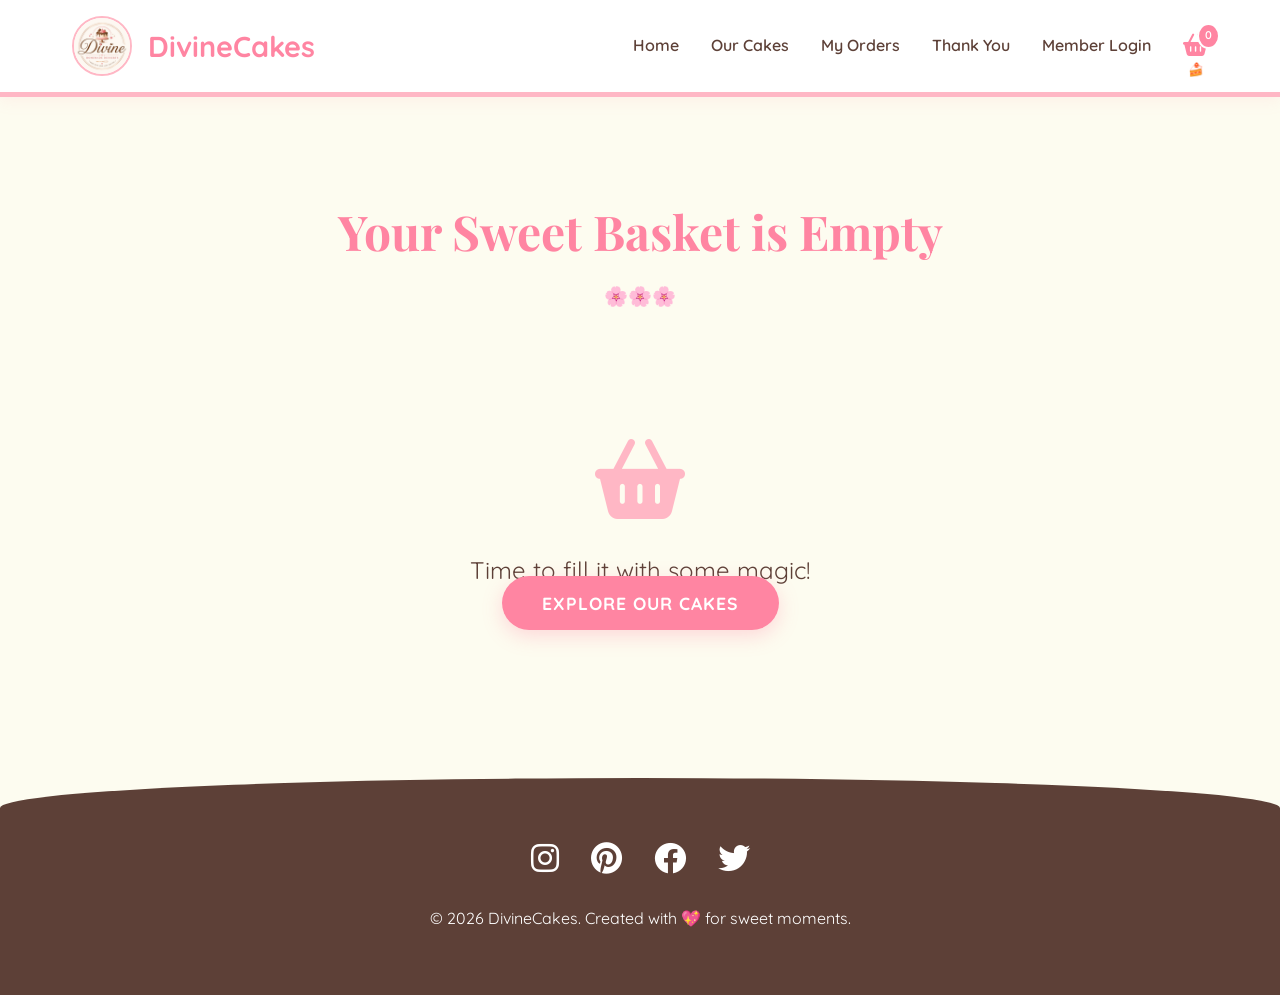
==== cart.html @ 0deafa9c "Add files via upload" ====
<!DOCTYPE html>
<html lang="en">
<head>
    <meta charset="UTF-8">
    <meta name="viewport" content="width=device-width, initial-scale=1.0">
    <title>Your Sweet Basket | Divine Cakes</title>
    <link rel="stylesheet" href="style.css">
    <link rel="stylesheet" href="https://cdnjs.cloudflare.com/ajax/libs/font-awesome/6.0.0/css/all.min.css">
</head>
<body>
    <header>
        <nav class="navbar">
            <div class="logo">
                <img src="images/divine.jpg" alt="Divine Homemade Desserts" class="logo-img">
                <span>DivineCakes</span>
            </div>
            <ul class="nav-links">
                <li><a href="index.html">Home</a></li>
                <li><a href="products.html">Our Cakes</a></li>
                <li><a href="orders.html">My Orders</a></li>
                <li><a href="thankyou.html">Thank You</a></li>
                <li><a href="login.html">Member Login</a></li>
                <li><a href="cart.html" class="active cart-icon"><i class="fas fa-shopping-basket"></i><span class="cart-count" id="cart-count">0</span></a></li>
            </ul>
        </nav>
    </header>

    <main class="container cart-page-container">
        <h1 class="section-title">Your Sweet Basket</h1>
        <p style="text-align: center; font-size: 1.2rem; margin-bottom: 3rem;">Ready to bring these magical treats home?</p>

        <div style="overflow-x: auto;">
            <table class="cart-table">
                <thead>
                    <tr>
                        <th>Product</th>
                        <th>Price</th>
                        <th>Quantity</th>
                        <th>Subtotal</th>
                        <th>Action</th>
                    </tr>
                </thead>
                <tbody id="cart-tbody">
                    <!-- Items will be loaded here via JavaScript -->
                </tbody>
            </table>
        </div>

        <div class="cart-summary" id="cart-summary-section">
            <h3 style="margin-bottom: 1.5rem; color: var(--primary-color);">Basket Summary</h3>
            <div class="summary-row">
                <span>Items Subtotal</span>
                <span id="summary-subtotal">₱0.00</span>
            </div>
            <div class="summary-row">
                <span>Shipping (Standard)</span>
                <span id="summary-shipping">₱0.00</span>
            </div>
            <div class="summary-row summary-total">
                <span>Total Amount</span>
                <span id="summary-total">₱0.00</span>
            </div>
            <button class="btn btn-primary" style="width: 100%; margin-top: 2rem;" onclick="checkout()">Checkout</button>
            <button class="btn btn-secondary" style="width: 100%; margin-top: 1rem;" onclick="clearCart()">Clear Basket</button>
            <a href="products.html" style="display: block; text-align: center; margin-top: 1rem; font-weight: 700; color: var(--text-color);">Continue Shopping</a>
        </div>
    </main>

    <footer>
        <div class="container">
            <div class="social-links">
                <i class="fab fa-instagram"></i>
                <i class="fab fa-pinterest"></i>
                <i class="fab fa-facebook"></i>
                <i class="fab fa-twitter"></i>
            </div>
            <p>&copy; 2026 DivineCakes. Created with 💖 for sweet moments.</p>
        </div>
    </footer>

    <script>
        function showNotification(message, icon = 'fa-heart') {
            // Remove existing notification if any
            const existing = document.querySelector('.divine-notification');
            if (existing) existing.remove();

            const notification = document.createElement('div');
            notification.className = 'divine-notification';
            notification.innerHTML = `
                <i class="fas ${icon}"></i>
                <span>${message}</span>
            `;
            document.body.appendChild(notification);

            // Trigger reflow for animation
            notification.offsetHeight;
            notification.classList.add('show');

            setTimeout(() => {
                notification.classList.remove('show');
                setTimeout(() => notification.remove(), 600);
            }, 3000);
        }

        function updateNav() {
            const user = JSON.parse(localStorage.getItem('divineUser'));
            const loginLink = document.querySelector('a[href="login.html"]');
            if (user && loginLink) {
                loginLink.innerHTML = '<i class="fas fa-sign-out-alt"></i> Logout';
                loginLink.href = '#';
                loginLink.addEventListener('click', (e) => {
                    e.preventDefault();
                    localStorage.removeItem('divineUser');
                    window.location.reload();
                });
            }
        }

        function loadCart() {
            const cart = JSON.parse(localStorage.getItem('divineCart')) || [];
            const tbody = document.getElementById('cart-tbody');
            const cartContainer = document.querySelector('.cart-page-container');
            
            if (!tbody) return; // Guard for non-cart pages if needed

            tbody.innerHTML = '';
            
            if (cart.length === 0) {
                cartContainer.innerHTML = `
                    <h1 class="section-title">Your Sweet Basket is Empty</h1>
                    <div style="text-align: center; margin: 4rem 0;">
                        <i class="fas fa-shopping-basket" style="font-size: 5rem; color: var(--secondary-color); margin-bottom: 2rem;"></i>
                        <p style="font-size: 1.5rem; color: var(--text-color);">Time to fill it with some magic!</p>
                        <a href="products.html" class="btn btn-primary" style="margin-top: 2rem;">Explore Our Cakes</a>
                    </div>
                `;
                updateCartBadge();
                return;
            }

            cart.forEach((item, index) => {
                const row = document.createElement('tr');
                row.innerHTML = `
                    <td>
                        <div style="display: flex; align-items: center; gap: 1rem;">
                            <div style="width: 80px; height: 80px; border-radius: 1rem; overflow: hidden;">
                                <img src="${item.image}" alt="${item.name}" style="width: 100%; height: 100%; object-fit: cover;">
                            </div>
                            <span style="font-weight: 700;">${item.name}</span>
                        </div>
                    </td>
                    <td>₱${item.price.toLocaleString()}.00</td>
                    <td>
                        <div class="qty-controls">
                            <button class="qty-btn" onclick="updateQty(${index}, -1)">-</button>
                            <span class="qty-val">${item.qty}</span>
                            <button class="qty-btn" onclick="updateQty(${index}, 1)">+</button>
                        </div>
                    </td>
                    <td>₱${(item.price * item.qty).toLocaleString()}.00</td>
                    <td><i class="fas fa-trash remove-btn" onclick="removeItem(${index})"></i></td>
                `;
                tbody.appendChild(row);
            });

            calculateTotals(cart);
            updateCartBadge();
        }

        function updateQty(index, delta) {
            let cart = JSON.parse(localStorage.getItem('divineCart')) || [];
            cart[index].qty += delta;
            
            if (cart[index].qty < 1) cart[index].qty = 1;
            
            localStorage.setItem('divineCart', JSON.stringify(cart));
            loadCart();
            updateCartBadge();
        }

        function removeItem(index) {
            let cart = JSON.parse(localStorage.getItem('divineCart')) || [];
            const itemName = cart[index].name;
            cart.splice(index, 1);
            localStorage.setItem('divineCart', JSON.stringify(cart));
            loadCart();
            updateCartBadge();
            showNotification(`${itemName} removed from your basket!`, 'fa-trash');
        }

        function clearCart() {
            localStorage.removeItem('divineCart');
            loadCart();
            updateCartBadge();
            showNotification('Your basket has been cleared.', 'fa-trash');
        }

        function checkout() {
            const user = JSON.parse(localStorage.getItem('divineUser'));
            if (!user) {
                showNotification('Please login as a member first to place your sweet order! 💖', 'fa-lock');
                setTimeout(() => {
                    window.location.href = 'login.html';
                }, 2000);
                return;
            }

            const cart = JSON.parse(localStorage.getItem('divineCart')) || [];
            if (cart.length === 0) {
                showNotification('Your basket is empty! 🍰', 'fa-shopping-basket');
                return;
            }

            // Save to order history
            const orderHistory = JSON.parse(localStorage.getItem('divineOrderHistory')) || [];
            const subtotal = cart.reduce((sum, item) => sum + (item.price * item.qty), 0);
            const shipping = 150;
            
            const newOrder = {
                id: '#CAKE-' + Date.now().toString().slice(-6),
                date: new Date().toISOString(),
                items: cart,
                total: subtotal + shipping
            };
            
            orderHistory.push(newOrder);
            localStorage.setItem('divineOrderHistory', JSON.stringify(orderHistory));

            // Clear cart upon successful checkout
            localStorage.removeItem('divineCart');
            showNotification('Thank you for your sweet order! 💖', 'fa-check-circle');
            setTimeout(() => {
                location.href = 'thankyou.html';
            }, 2000);
        }

        function calculateTotals(cart) {
            let subtotal = cart.reduce((sum, item) => sum + (item.price * item.qty), 0);
            const shipping = 150;
            
            const subtotalEl = document.getElementById('summary-subtotal');
            const shippingEl = document.getElementById('summary-shipping');
            const totalEl = document.getElementById('summary-total');
            
            if (subtotalEl) subtotalEl.innerText = '₱' + subtotal.toLocaleString() + '.00';
            if (shippingEl) shippingEl.innerText = '₱' + shipping.toLocaleString() + '.00';
            if (totalEl) totalEl.innerText = '₱' + (subtotal + shipping).toLocaleString() + '.00';
        }

        function updateCartBadge() {
            const cart = JSON.parse(localStorage.getItem('divineCart')) || [];
            const totalQty = cart.reduce((sum, item) => sum + item.qty, 0);
            const badges = document.querySelectorAll('.cart-count');
            badges.forEach(badge => badge.innerText = totalQty);
        }

        // Initialize on load
        document.addEventListener('DOMContentLoaded', () => {
            loadCart();
            updateCartBadge();
            updateNav();
        });
    </script>
</body>
</html>
---- style.css ----
@import url('https://fonts.googleapis.com/css2?family=Playfair+Display:wght@700&family=Quicksand:wght@400;500;600;700&display=swap');

:root {
    --primary-color: #ff85a2; /* Sweet Pink */
    --secondary-color: #ffb7c5; /* Soft Pink */
    --accent-color: #fdfcf0; /* Cream */
    --text-color: #5d4037; /* Soft Brown */
    --light-pink: #fff0f3;
    --white: #ffffff;
    --sparkle-color: rgba(255, 255, 255, 0.8);
    --transition: all 0.4s cubic-bezier(0.175, 0.885, 0.32, 1.275);
}

* {
    margin: 0;
    padding: 0;
    box-sizing: border-box;
}

body {
    font-family: 'Quicksand', sans-serif;
    line-height: 1.6;
    color: var(--text-color);
    background-color: var(--accent-color);
    overflow-x: hidden;
}

h1, h2, h3 {
    font-family: 'Playfair Display', serif;
}

a {
    text-decoration: none;
    color: inherit;
}

ul {
    list-style: none;
}

.container {
    max-width: 1200px;
    margin: 0 auto;
    padding: 0 20px;
}

/* Header & Navbar */
header {
    background-color: var(--white);
    box-shadow: 0 4px 15px rgba(255, 133, 162, 0.1);
    position: sticky;
    top: 0;
    z-index: 1000;
    border-bottom: 5px solid var(--secondary-color);
}

.navbar {
    display: flex;
    justify-content: space-between;
    align-items: center;
    padding: 1rem 2rem;
    max-width: 1200px;
    margin: 0 auto;
}

.logo {
    font-size: 1.8rem;
    font-weight: 700;
    color: var(--primary-color);
    display: flex;
    align-items: center;
    gap: 1rem;
    position: relative;
}

.logo-img {
    height: 60px;
    width: 60px;
    object-fit: contain;
    border-radius: 50%;
    border: 2px solid var(--secondary-color);
}

.nav-links {
    display: flex;
    gap: 2rem;
    align-items: center;
}

.nav-links a {
    font-weight: 600;
    transition: var(--transition);
    position: relative;
}

.nav-links a::after {
    content: '🍰';
    position: absolute;
    bottom: -20px;
    left: 50%;
    transform: translateX(-50%) scale(0);
    transition: var(--transition);
    font-size: 0.8rem;
}

.nav-links a:hover::after, .nav-links a.active::after {
    transform: translateX(-50%) scale(1);
}

.nav-links a:hover, .nav-links a.active {
    color: var(--primary-color);
}

.cart-icon {
    position: relative;
    font-size: 1.4rem;
    color: var(--primary-color);
}

.cart-count {
    position: absolute;
    top: -8px;
    right: -12px;
    background-color: var(--primary-color);
    color: var(--white);
    font-size: 0.7rem;
    padding: 2px 6px;
    border-radius: 50%;
    border: 2px solid var(--white);
}

/* Hero Section */
.hero {
    background: linear-gradient(rgba(255, 240, 243, 0.8), rgba(255, 204, 213, 0.8)), 
                url('https://images.unsplash.com/photo-1519340333755-5072134bc221?q=80&w=1600&auto=format&fit=crop');
    background-size: cover;
    background-position: center;
    background-attachment: fixed;
    color: var(--text-color);
    padding: 8rem 2rem;
    text-align: center;
    min-height: 85vh;
    display: flex;
    align-items: center;
    justify-content: center;
    position: relative;
    overflow: hidden;
}

/* Floating Sparkles */
.hero::before, .hero::after {
    content: '✨';
    position: absolute;
    font-size: 2rem;
    opacity: 0.4;
    animation: float 3s infinite ease-in-out;
}

.hero::before { top: 20%; left: 10%; animation-delay: 0.5s; }
.hero::after { bottom: 20%; right: 10%; animation-delay: 1.5s; }

@keyframes float {
    0%, 100% { transform: translateY(0) scale(1); }
    50% { transform: translateY(-20px) scale(1.2); }
}

.hero-content h1 {
    font-size: 5rem;
    margin-bottom: 1rem;
    color: var(--primary-color);
    animation: fadeInUp 0.8s ease-out;
    text-shadow: 2px 2px 4px rgba(255, 133, 162, 0.2);
}

.tagline {
    font-size: 1.8rem;
    margin-bottom: 3rem;
    color: #8d6e63;
    animation: fadeInUp 1s ease-out;
    font-style: italic;
}

.hero-buttons {
    display: flex;
    gap: 1.5rem;
    justify-content: center;
    animation: fadeInUp 1.2s ease-out;
}

/* Buttons */
.btn {
    padding: 1rem 2.5rem;
    border-radius: 50px;
    font-weight: 700;
    cursor: pointer;
    transition: var(--transition);
    border: none;
    font-size: 1.1rem;
    text-transform: uppercase;
    letter-spacing: 1px;
}

.btn-primary {
    background-color: var(--primary-color);
    color: var(--white);
    box-shadow: 0 6px 20px rgba(255, 133, 162, 0.3);
}

.btn-primary:hover {
    background-color: #ff5c8d;
    transform: translateY(-5px) scale(1.05);
    box-shadow: 0 10px 25px rgba(255, 133, 162, 0.4);
}

.btn-secondary {
    background-color: var(--white);
    color: var(--primary-color);
    border: 3px solid var(--primary-color);
}

.btn-secondary:hover {
    background-color: var(--primary-color);
    color: var(--white);
    transform: translateY(-5px) scale(1.05);
}

/* Sections General */
section {
    padding: 8rem 0;
}

.section-title {
    text-align: center;
    font-size: 3rem;
    margin-bottom: 4rem;
    color: var(--primary-color);
    position: relative;
    display: inline-block;
    left: 50%;
    transform: translateX(-50%);
}

.section-title::after {
    content: '🌸🌸🌸';
    display: block;
    font-size: 1.2rem;
    margin-top: 10px;
}

/* Features/About Section */
.features {
    background-color: var(--white);
}

.feature-grid {
    display: grid;
    grid-template-columns: repeat(auto-fit, minmax(300px, 1fr));
    gap: 4rem;
}

.feature-card {
    background-color: var(--light-pink);
    padding: 4rem 2rem;
    border-radius: 3rem;
    box-shadow: 0 15px 40px rgba(255, 133, 162, 0.08);
    transition: var(--transition);
    border: 2px solid transparent;
    text-align: center;
}

.feature-card:hover {
    transform: translateY(-20px);
    border-color: var(--secondary-color);
    background-color: var(--white);
    box-shadow: 0 20px 50px rgba(255, 133, 162, 0.15);
}

.feature-card i {
    font-size: 4rem;
    color: var(--primary-color);
    margin-bottom: 2rem;
}

/* Testimonials */
.testimonials {
    background-color: var(--accent-color);
    position: relative;
}

.testimonial-grid {
    display: grid;
    grid-template-columns: repeat(auto-fit, minmax(300px, 1fr));
    gap: 2rem;
}

.testimonial-card {
    background: var(--white);
    padding: 2.5rem;
    border-radius: 2rem;
    border-left: 8px solid var(--primary-color);
    box-shadow: 0 10px 30px rgba(0,0,0,0.05);
}

.testimonial-card p {
    font-style: italic;
    font-size: 1.1rem;
    margin-bottom: 1.5rem;
}

.testimonial-card .author {
    font-weight: 700;
    color: var(--primary-color);
}

/* Social Gallery */
.gallery-grid {
    display: grid;
    grid-template-columns: repeat(auto-fit, minmax(250px, 1fr));
    gap: 1rem;
}

.gallery-item {
    height: 300px;
    background: #ffe5ec;
    border-radius: 1rem;
    display: flex;
    align-items: center;
    justify-content: center;
    font-size: 3rem;
    color: var(--primary-color);
    transition: var(--transition);
    overflow: hidden;
    position: relative;
}

.gallery-item:hover {
    transform: scale(1.03);
}

.gallery-item::after {
    content: 'View on Instagram';
    position: absolute;
    bottom: -50px;
    left: 0;
    width: 100%;
    background: rgba(255, 133, 162, 0.9);
    color: white;
    padding: 10px;
    text-align: center;
    font-size: 1rem;
    transition: var(--transition);
}

.gallery-item:hover::after {
    bottom: 0;
}

/* Newsletter */
.newsletter {
    background: linear-gradient(135deg, var(--primary-color) 0%, #ff5c8d 100%);
    color: white;
    text-align: center;
    padding: 6rem 2rem;
    border-radius: 3rem;
    margin: 4rem auto;
    max-width: 1000px;
}

.newsletter h2 {
    font-size: 3rem;
    margin-bottom: 1rem;
}

.newsletter p {
    font-size: 1.2rem;
    margin-bottom: 2.5rem;
}

.newsletter form {
    display: flex;
    max-width: 500px;
    margin: 0 auto;
    gap: 1rem;
}

.newsletter input {
    flex: 1;
    padding: 1rem 1.5rem;
    border-radius: 50px;
    border: none;
    font-family: 'Quicksand', sans-serif;
    font-size: 1rem;
}

.newsletter .btn {
    background: var(--white);
    color: var(--primary-color);
}

/* Products Section */
.products-section {
    padding: 6rem 0;
}

.product-grid {
    display: grid;
    grid-template-columns: repeat(auto-fit, minmax(320px, 1fr));
    gap: 3rem;
}

.product-card {
    background-color: var(--white);
    border: none;
    border-radius: 2.5rem;
    overflow: hidden;
    box-shadow: 0 15px 35px rgba(0,0,0,0.05);
    transition: var(--transition);
    position: relative;
}

.product-card::before {
    content: 'Best Seller';
    position: absolute;
    top: 20px;
    right: -30px;
    background: var(--primary-color);
    color: white;
    padding: 5px 40px;
    transform: rotate(45deg);
    font-size: 0.8rem;
    font-weight: 700;
    z-index: 10;
}

.product-card:hover {
    transform: translateY(-15px);
    box-shadow: 0 20px 45px rgba(255, 133, 162, 0.2);
}

.product-img {
    height: 300px;
    background-color: #ffe5ec;
    display: flex;
    align-items: center;
    justify-content: center;
    font-size: 5rem;
    color: var(--primary-color);
    position: relative;
}

.product-img::after {
    content: '💖';
    position: absolute;
    top: 20px;
    left: 20px;
    font-size: 1.5rem;
    opacity: 0.5;
}

.product-info {
    padding: 2.5rem;
    text-align: center;
}

.product-info h3 {
    font-size: 1.8rem;
    margin-bottom: 0.8rem;
}

.product-price {
    font-weight: 700;
    font-size: 1.8rem;
    color: var(--primary-color);
    margin: 1rem 0;
}

/* Cart Section */
.cart-section {
    background: var(--white);
    padding: 4rem;
    border-radius: 3rem;
    margin-top: 6rem;
    box-shadow: 0 20px 60px rgba(255, 133, 162, 0.12);
    border: 3px solid var(--light-pink);
}

.cart-item {
    display: flex;
    justify-content: space-between;
    padding: 1.5rem 0;
    border-bottom: 2px dashed var(--secondary-color);
    font-weight: 600;
    font-size: 1.1rem;
}

/* Contact & Footer */
.contact {
    padding: 8rem 0;
    text-align: center;
    background-color: var(--light-pink);
    border-top: 5px solid var(--secondary-color);
}

.contact-info {
    margin-top: 4rem;
    font-size: 1.5rem;
}

.contact-info p {
    margin-bottom: 1.5rem;
}

.contact-info a {
    color: var(--primary-color);
    font-weight: 700;
    text-decoration: underline;
}

footer {
    background-color: #5d4037;
    color: var(--white);
    padding: 4rem 0;
    text-align: center;
    border-radius: 50% 50% 0 0 / 30px 30px 0 0;
}

footer .social-links {
    margin-bottom: 2rem;
    font-size: 2rem;
    display: flex;
    justify-content: center;
    gap: 2rem;
}

footer .social-links i:hover {
    color: var(--primary-color);
    cursor: pointer;
}

/* Cart Page Styles */
.cart-page-container {
    padding: 6rem 0;
}

.cart-table {
    width: 100%;
    border-collapse: collapse;
    margin-bottom: 3rem;
    background: var(--white);
    border-radius: 2rem;
    overflow: hidden;
    box-shadow: 0 10px 30px rgba(255, 133, 162, 0.1);
}

.cart-table th, .cart-table td {
    padding: 1.5rem;
    text-align: left;
    border-bottom: 1px solid var(--light-pink);
}

.cart-table th {
    background-color: var(--primary-color);
    color: var(--white);
    font-family: 'Playfair Display', serif;
    font-size: 1.2rem;
}

.qty-controls {
    display: flex;
    align-items: center;
    gap: 1rem;
}

.qty-btn {
    width: 30px;
    height: 30px;
    border-radius: 50%;
    border: 2px solid var(--primary-color);
    background: var(--white);
    color: var(--primary-color);
    font-weight: bold;
    cursor: pointer;
    display: flex;
    align-items: center;
    justify-content: center;
    transition: var(--transition);
}

.qty-btn:hover {
    background: var(--primary-color);
    color: var(--white);
}

.qty-val {
    font-weight: 700;
    min-width: 20px;
    text-align: center;
}

.remove-btn {
    color: #ef4444;
    cursor: pointer;
    font-size: 1.2rem;
    transition: var(--transition);
}

.remove-btn:hover {
    transform: scale(1.2);
}

.cart-summary {
    background: var(--white);
    padding: 3rem;
    border-radius: 2rem;
    box-shadow: 0 10px 30px rgba(255, 133, 162, 0.1);
    max-width: 400px;
    margin-left: auto;
}

.summary-row {
    display: flex;
    justify-content: space-between;
    margin-bottom: 1rem;
    font-weight: 600;
}

.summary-total {
    border-top: 2px solid var(--primary-color);
    padding-top: 1rem;
    font-size: 1.5rem;
    color: var(--primary-color);
}

/* Orders Page Styles */
.orders-container {
    padding: 6rem 0;
}

.order-card {
    background: var(--white);
    border-radius: 2rem;
    padding: 2.5rem;
    margin-bottom: 2rem;
    box-shadow: 0 10px 30px rgba(255, 133, 162, 0.1);
    border: 1px solid var(--light-pink);
}

.order-header {
    display: flex;
    justify-content: space-between;
    align-items: center;
    border-bottom: 2px dashed var(--light-pink);
    padding-bottom: 1.5rem;
    margin-bottom: 1.5rem;
}

.order-id-badge {
    background: var(--primary-color);
    color: white;
    padding: 0.5rem 1.2rem;
    border-radius: 50px;
    font-weight: 700;
    font-size: 0.9rem;
}

.order-date {
    color: #8d6e63;
    font-weight: 600;
}

.order-items-list {
    margin-bottom: 1.5rem;
}

.order-item-row {
    display: flex;
    justify-content: space-between;
    margin-bottom: 0.8rem;
    font-weight: 500;
}

.order-footer {
    display: flex;
    justify-content: space-between;
    align-items: center;
    padding-top: 1.5rem;
    border-top: 1px solid var(--light-pink);
}

.order-total-price {
    font-size: 1.3rem;
    font-weight: 700;
    color: var(--primary-color);
}

/* Animations */
@keyframes fadeInUp {
    from {
        opacity: 0;
        transform: translateY(40px);
    }
    to {
        opacity: 1;
        transform: translateY(0);
    }
}

/* Responsive */
@media (max-width: 992px) {
    .nav-links {
        gap: 1rem;
    }
}

@media (max-width: 768px) {
    .navbar {
        flex-direction: column;
        gap: 1.5rem;
        padding: 1.5rem 1rem;
    }
    
    .nav-links {
        flex-wrap: wrap;
        justify-content: center;
        gap: 1.5rem;
        width: 100%;
    }

    .hero-content h1 {
        font-size: 2.8rem;
    }

    .tagline {
        font-size: 1.3rem;
    }

    .hero-buttons {
        flex-direction: column;
        width: 100%;
        max-width: 300px;
        margin: 0 auto;
    }

    .section-title {
        font-size: 2.2rem;
    }

    .feature-grid, .testimonial-grid, .product-grid {
        grid-template-columns: 1fr;
        padding: 0 10px;
    }

    .about .container > div {
        flex-direction: column !important;
        text-align: center;
    }

    .newsletter form {
        flex-direction: column;
        width: 100%;
        padding: 0 20px;
    }

    .newsletter input {
        width: 100%;
    }

    .cart-summary {
        max-width: 100%;
        margin-top: 2rem;
    }

    .cart-table {
        display: block;
        overflow-x: auto;
    }
}

/* Custom Notification */
.divine-notification {
    position: fixed;
    top: 20px;
    right: 20px;
    background: var(--white);
    color: var(--text-color);
    padding: 1.5rem 2.5rem;
    border-radius: 2rem;
    box-shadow: 0 15px 40px rgba(255, 133, 162, 0.2);
    border: 3px solid var(--primary-color);
    z-index: 9999;
    display: flex;
    align-items: center;
    gap: 1.5rem;
    font-weight: 700;
    font-size: 1.1rem;
    transform: translateX(200%);
    transition: transform 0.6s cubic-bezier(0.175, 0.885, 0.32, 1.275);
    max-width: 400px;
}

.divine-notification.show {
    transform: translateX(0);
}

.divine-notification i {
    font-size: 2rem;
    color: var(--primary-color);
}

@media (max-width: 768px) {
    .divine-notification {
        top: auto;
        bottom: 20px;
        right: 20px;
        left: 20px;
        transform: translateY(200%);
        max-width: none;
    }
    .divine-notification.show {
        transform: translateY(0);
    }
}
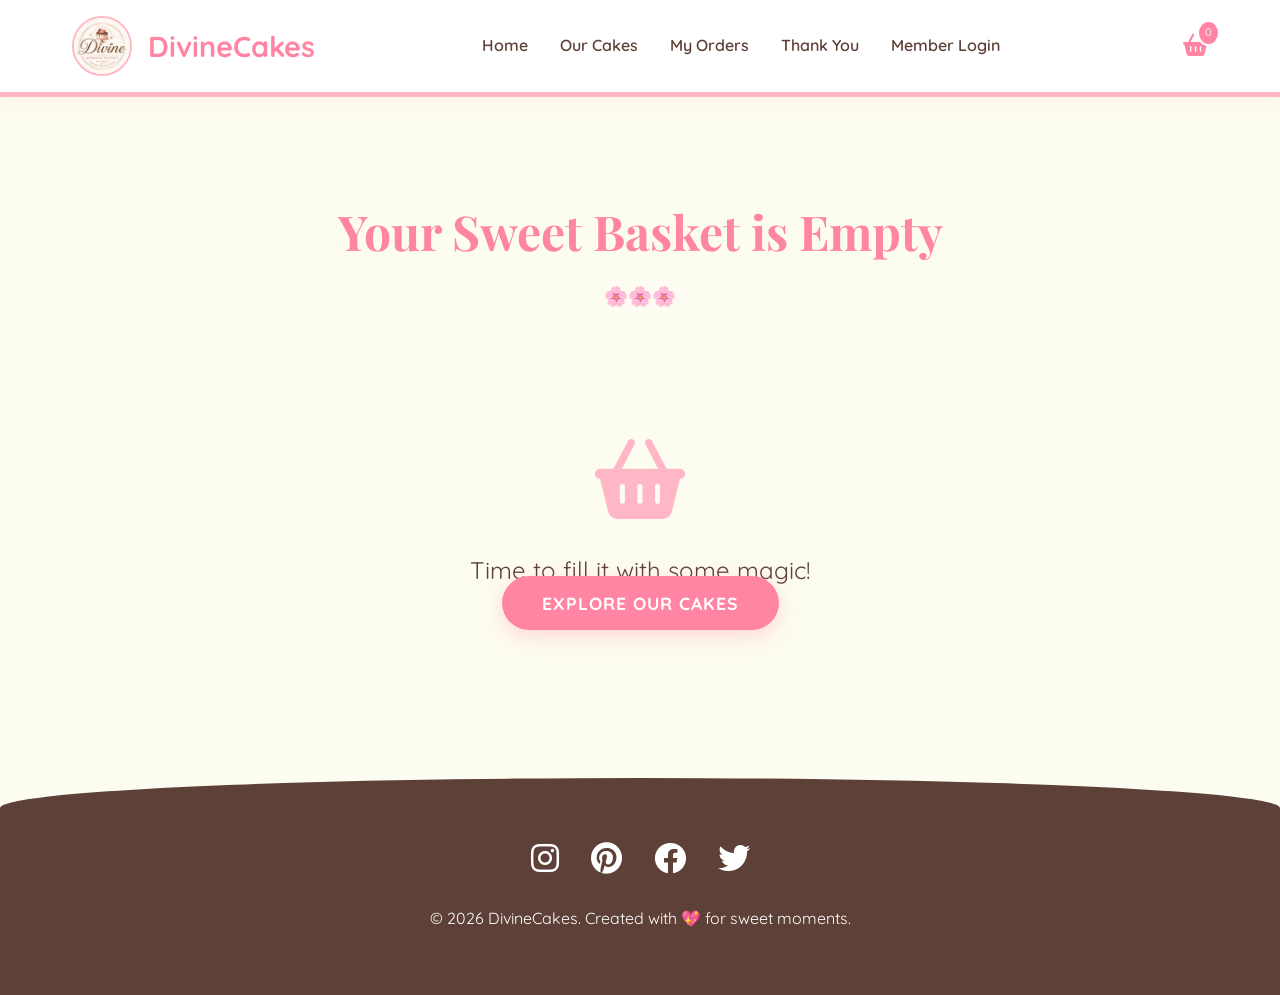
==== commit 8ba05e5b: "new update" ====
--- a/cart.html
+++ b/cart.html
@@ -14,14 +14,17 @@
                 <img src="images/divine.jpg" alt="Divine Homemade Desserts" class="logo-img">
                 <span>DivineCakes</span>
             </div>
+            <button class="menu-toggle" id="menu-toggle" aria-label="Toggle navigation menu" aria-expanded="false">
+                <i class="fas fa-bars"></i>
+            </button>
             <ul class="nav-links">
                 <li><a href="index.html">Home</a></li>
                 <li><a href="products.html">Our Cakes</a></li>
                 <li><a href="orders.html">My Orders</a></li>
                 <li><a href="thankyou.html">Thank You</a></li>
                 <li><a href="login.html">Member Login</a></li>
-                <li><a href="cart.html" class="active cart-icon"><i class="fas fa-shopping-basket"></i><span class="cart-count" id="cart-count">0</span></a></li>
             </ul>
+            <a href="cart.html" class="active cart-icon nav-cart-link"><i class="fas fa-shopping-basket"></i><span class="cart-count" id="cart-count">0</span></a>
         </nav>
     </header>
 
@@ -114,6 +117,24 @@
                     window.location.reload();
                 });
             }
+        }
+
+        function setupMobileMenu() {
+            const toggleBtn = document.getElementById('menu-toggle');
+            const navLinks = document.querySelector('.nav-links');
+            if (!toggleBtn || !navLinks) return;
+
+            toggleBtn.addEventListener('click', () => {
+                const isOpen = navLinks.classList.toggle('show');
+                toggleBtn.setAttribute('aria-expanded', String(isOpen));
+            });
+
+            navLinks.querySelectorAll('a').forEach(link => {
+                link.addEventListener('click', () => {
+                    navLinks.classList.remove('show');
+                    toggleBtn.setAttribute('aria-expanded', 'false');
+                });
+            });
         }
 
         function loadCart() {
@@ -256,6 +277,7 @@
 
         // Initialize on load
         document.addEventListener('DOMContentLoaded', () => {
+            setupMobileMenu();
             loadCart();
             updateCartBadge();
             updateNav();
--- a/style.css
+++ b/style.css
@@ -87,6 +87,20 @@
     align-items: center;
 }
 
+.menu-toggle {
+    display: none;
+    width: 44px;
+    height: 44px;
+    border: 2px solid var(--secondary-color);
+    border-radius: 12px;
+    background: var(--white);
+    color: var(--primary-color);
+    cursor: pointer;
+    align-items: center;
+    justify-content: center;
+    font-size: 1.2rem;
+}
+
 .nav-links a {
     font-weight: 600;
     transition: var(--transition);
@@ -115,6 +129,10 @@
     position: relative;
     font-size: 1.4rem;
     color: var(--primary-color);
+}
+
+.nav-cart-link {
+    margin-left: 1rem;
 }
 
 .cart-count {
@@ -404,8 +422,24 @@
 
 .product-grid {
     display: grid;
-    grid-template-columns: repeat(auto-fit, minmax(320px, 1fr));
-    gap: 3rem;
+    grid-template-columns: repeat(4, minmax(0, 1fr));
+    gap: 1.5rem;
+}
+
+@media (max-width: 1200px) {
+    .product-grid {
+        grid-template-columns: repeat(3, minmax(0, 1fr));
+    }
+}
+
+@media (max-width: 992px) {
+    .product-grid {
+        grid-template-columns: repeat(2, minmax(0, 1fr));
+    }
+
+    .product-img {
+        height: 210px;
+    }
 }
 
 .product-card {
@@ -438,7 +472,7 @@
 }
 
 .product-img {
-    height: 300px;
+    height: 220px;
     background-color: #ffe5ec;
     display: flex;
     align-items: center;
@@ -458,20 +492,136 @@
 }
 
 .product-info {
-    padding: 2.5rem;
+    padding: 1.4rem;
     text-align: center;
 }
 
 .product-info h3 {
-    font-size: 1.8rem;
+    font-size: 1.25rem;
     margin-bottom: 0.8rem;
 }
 
 .product-price {
     font-weight: 700;
-    font-size: 1.8rem;
-    color: var(--primary-color);
-    margin: 1rem 0;
+    font-size: 1.2rem;
+    color: var(--primary-color);
+    margin: 0.7rem 0;
+}
+
+.product-preview-modal {
+    position: fixed;
+    inset: 0;
+    background: rgba(93, 64, 55, 0.55);
+    display: flex;
+    align-items: center;
+    justify-content: center;
+    padding: 1.5rem;
+    opacity: 0;
+    pointer-events: none;
+    transition: opacity 0.25s ease;
+    z-index: 3000;
+}
+
+.product-preview-modal.open {
+    opacity: 1;
+    pointer-events: auto;
+}
+
+.product-preview-content {
+    width: min(1100px, 100%);
+    background: var(--white);
+    border-radius: 2rem;
+    overflow: hidden;
+    box-shadow: 0 18px 45px rgba(0, 0, 0, 0.2);
+    display: grid;
+    grid-template-columns: minmax(520px, 1.1fr) minmax(360px, 0.9fr);
+    position: relative;
+}
+
+.preview-close-btn {
+    position: absolute;
+    top: 1rem;
+    right: 1rem;
+    border: none;
+    width: 38px;
+    height: 38px;
+    border-radius: 50%;
+    cursor: pointer;
+    background: var(--light-pink);
+    color: var(--primary-color);
+    font-size: 1rem;
+}
+
+.preview-image-wrap {
+    background: var(--light-pink);
+    height: 520px;
+    width: 100%;
+    overflow: hidden;
+}
+
+.preview-image-wrap img {
+    width: 100%;
+    height: 100%;
+    object-fit: cover;
+}
+
+.preview-details {
+    padding: 2.2rem;
+}
+
+.preview-details h3 {
+    font-size: 2rem;
+}
+
+.preview-details p {
+    margin-top: 0.8rem;
+}
+
+.preview-qty-controls {
+    display: inline-flex;
+    align-items: center;
+    gap: 1rem;
+    margin-top: 1.2rem;
+    padding: 0.5rem 0.8rem;
+    border: 2px solid var(--light-pink);
+    border-radius: 999px;
+}
+
+.preview-qty-btn {
+    width: 34px;
+    height: 34px;
+    border-radius: 50%;
+    border: 2px solid var(--primary-color);
+    background: var(--white);
+    color: var(--primary-color);
+    font-size: 1.2rem;
+    font-weight: 700;
+    cursor: pointer;
+    display: inline-flex;
+    align-items: center;
+    justify-content: center;
+}
+
+.preview-qty-btn:hover {
+    background: var(--primary-color);
+    color: var(--white);
+}
+
+#preview-qty-value {
+    min-width: 2ch;
+    text-align: center;
+    font-weight: 700;
+    font-size: 1.1rem;
+}
+
+.preview-actions {
+    display: flex;
+    gap: 1rem;
+    margin-top: 1.5rem;
+}
+
+.preview-actions .btn {
+    flex: 1;
 }
 
 /* Cart Section */
@@ -714,16 +864,46 @@
 
 @media (max-width: 768px) {
     .navbar {
-        flex-direction: column;
-        gap: 1.5rem;
+        flex-wrap: wrap;
+        gap: 1rem;
         padding: 1.5rem 1rem;
+    }
+
+    .menu-toggle {
+        display: inline-flex;
+        margin-left: auto;
+        margin-right: 0.8rem;
     }
     
     .nav-links {
-        flex-wrap: wrap;
-        justify-content: center;
-        gap: 1.5rem;
+        display: none;
+        flex-direction: column;
+        align-items: flex-start;
+        gap: 1rem;
         width: 100%;
+        background: var(--white);
+        border: 2px solid var(--light-pink);
+        border-radius: 1rem;
+        padding: 1rem;
+        box-shadow: 0 10px 25px rgba(255, 133, 162, 0.12);
+    }
+
+    .nav-links.show {
+        display: flex;
+    }
+
+    .nav-links li,
+    .nav-links a {
+        width: 100%;
+    }
+
+    .nav-links .cart-icon {
+        display: inline-flex;
+        justify-content: flex-start;
+    }
+
+    .nav-cart-link {
+        margin-left: 0;
     }
 
     .hero-content h1 {
@@ -748,6 +928,63 @@
     .feature-grid, .testimonial-grid, .product-grid {
         grid-template-columns: 1fr;
         padding: 0 10px;
+    }
+
+    .products-section {
+        padding: 3.5rem 0;
+    }
+
+    .product-grid {
+        gap: 1rem;
+    }
+
+    .product-card {
+        border-radius: 1.4rem;
+    }
+
+    .product-img {
+        height: 200px;
+    }
+
+    .product-info {
+        padding: 1.2rem;
+    }
+
+    .product-info h3 {
+        font-size: 1.2rem;
+    }
+
+    .product-price {
+        font-size: 1.1rem;
+    }
+
+    .product-card .btn {
+        width: 100%;
+        font-size: 0.95rem;
+        padding: 0.8rem 1rem;
+    }
+
+    .product-preview-content {
+        grid-template-columns: 1fr;
+        border-radius: 1.2rem;
+        max-height: 90vh;
+        overflow-y: auto;
+    }
+
+    .preview-image-wrap {
+        height: 320px;
+    }
+
+    .preview-details {
+        padding: 1.2rem;
+    }
+
+    .preview-details h3 {
+        font-size: 1.4rem;
+    }
+
+    .preview-actions {
+        flex-direction: column;
     }
 
     .about .container > div {
